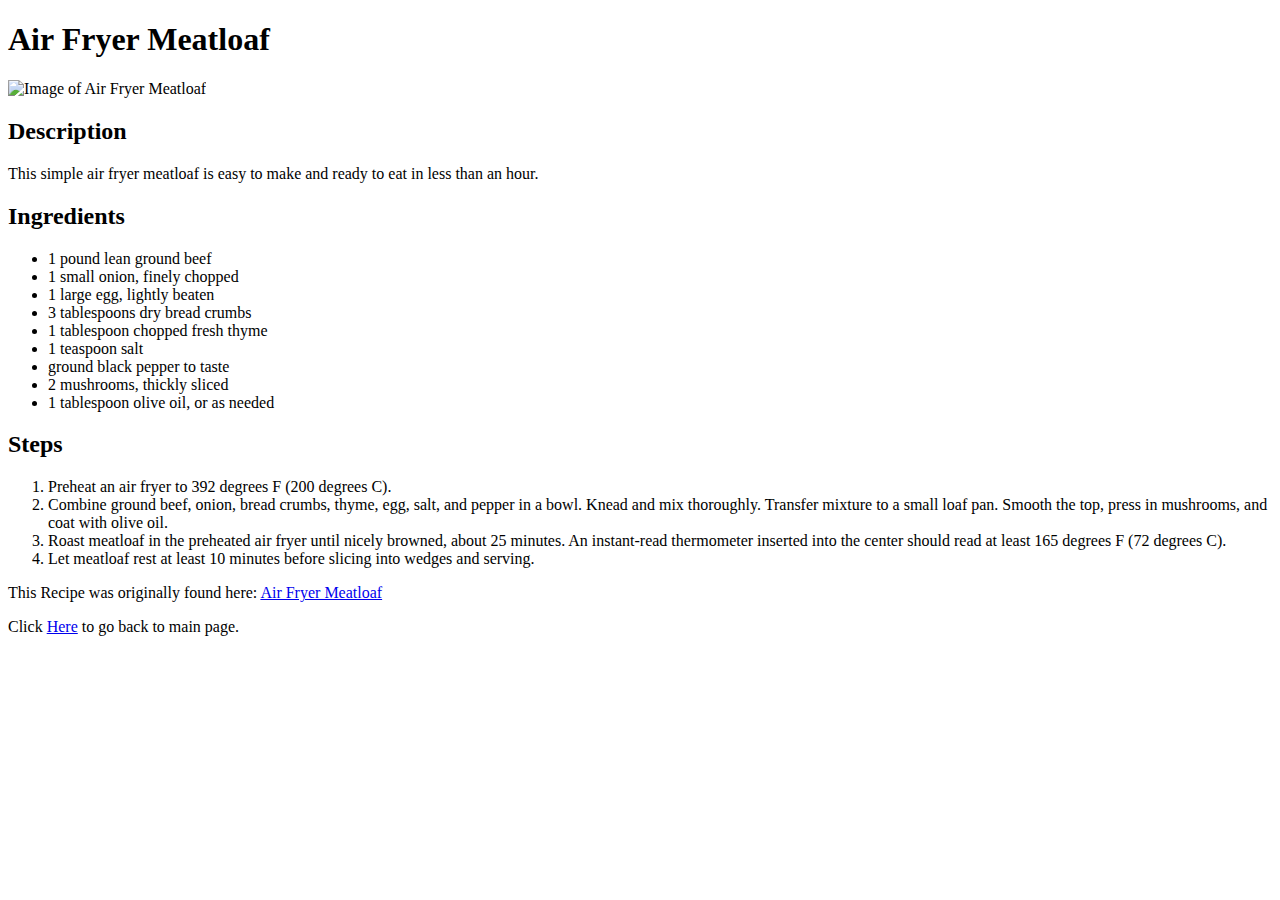
==== recipes/air-fryer-meatloaf.html @ 6534ffb6 "Created Meatloaf Recipe" ====
<!DOCTYPE html>
<html lang="en">
    <head>
        <meta charset="utf-8">
        <title>Air Fryer Meatloaf</title>
    </head>
    <body>
        <header>
            <h1>Air Fryer Meatloaf</h1>
            <img 
                src="https://imagesvc.meredithcorp.io/v3/mm/image?url=https%3A%2F%2Fpublic-assets-ucg.meredithcorp.io%2Faa9663b9aa9881faa4baf3d1f84c3b3c%2F6427374.jpg&w=596&h=792&c=sc&poi=face&q=60" 
                alt="Image of Air Fryer Meatloaf"
            />
            <h2>Description</h2>
            <p>
                This simple air fryer meatloaf is easy to make and ready to eat in less than an hour.
            </p>
        </header>

        <main>
            <h2>Ingredients</h2>
            <ul>
                <li>1 pound lean ground beef</li>
                <li>1 small onion, finely chopped</li>
                <li>1 large egg, lightly beaten</li>
                <li>3 tablespoons dry bread crumbs</li>
                <li>1 tablespoon chopped fresh thyme</li>
                <li>1 teaspoon salt</li>
                <li>ground black pepper to taste</li>
                <li>2 mushrooms, thickly sliced</li>
                <li>1 tablespoon olive oil, or as needed</li>
            </ul>
            <h2>Steps</h2>
            <ol>
                <li>
                    Preheat an air fryer to 392 degrees F (200 degrees C).
                </li>
                <li>
                    Combine ground beef, onion, bread crumbs, thyme, egg, salt, and pepper in a bowl. Knead and mix thoroughly. Transfer mixture to a small loaf pan. Smooth the top, press in mushrooms, and coat with olive oil. 
                </li>
                <li>
                    Roast meatloaf in the preheated air fryer until nicely browned, about 25 minutes. An instant-read thermometer inserted into the center should read at least 165 degrees F (72 degrees C).
                </li>
                <li>
                    Let meatloaf rest at least 10 minutes before slicing into wedges and serving.
                </li>
            </ol>
        </main>
        <footer>
            <p>
                This Recipe was originally found here:
                <a href="https://www.allrecipes.com/recipe/266164/air-fryer-meatloaf/">
                    Air Fryer Meatloaf
                </a>
            </p>
            <p>
                Click 
                <a href="../index.html">Here</a>
                to go back to main page.
            </p>
        </footer>
    </body>
</html>
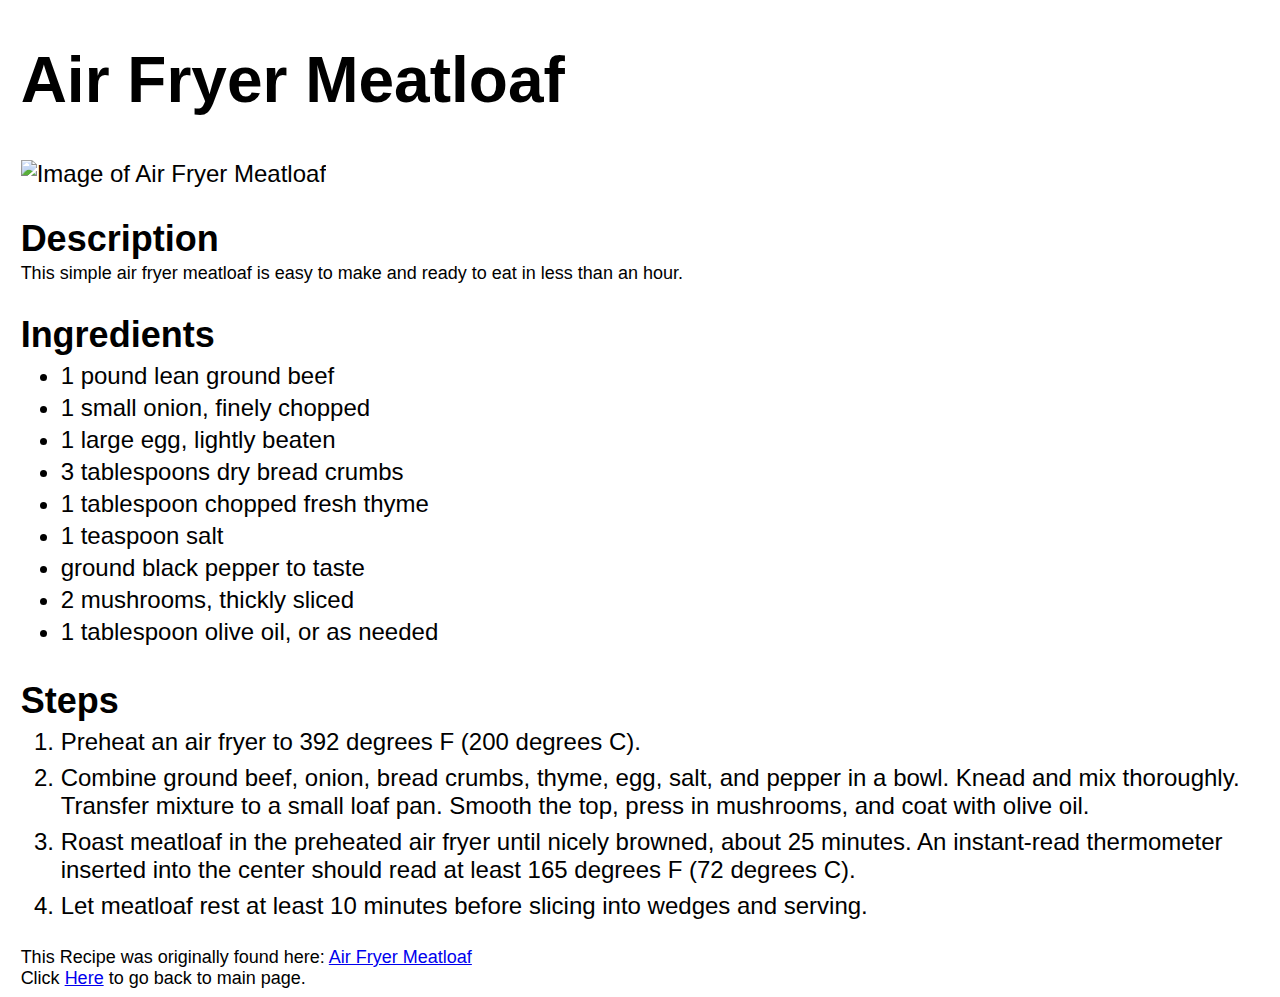
==== commit 5c288417: "Added Styling for Recipes" ====
--- a/recipes/air-fryer-meatloaf.html
+++ b/recipes/air-fryer-meatloaf.html
@@ -1,63 +1,68 @@
 <!DOCTYPE html>
 <html lang="en">
-    <head>
-        <meta charset="utf-8">
-        <title>Air Fryer Meatloaf</title>
-    </head>
-    <body>
-        <header>
-            <h1>Air Fryer Meatloaf</h1>
-            <img 
-                src="https://imagesvc.meredithcorp.io/v3/mm/image?url=https%3A%2F%2Fpublic-assets-ucg.meredithcorp.io%2Faa9663b9aa9881faa4baf3d1f84c3b3c%2F6427374.jpg&w=596&h=792&c=sc&poi=face&q=60" 
-                alt="Image of Air Fryer Meatloaf"
-            />
-            <h2>Description</h2>
-            <p>
-                This simple air fryer meatloaf is easy to make and ready to eat in less than an hour.
-            </p>
-        </header>
 
-        <main>
-            <h2>Ingredients</h2>
-            <ul>
-                <li>1 pound lean ground beef</li>
-                <li>1 small onion, finely chopped</li>
-                <li>1 large egg, lightly beaten</li>
-                <li>3 tablespoons dry bread crumbs</li>
-                <li>1 tablespoon chopped fresh thyme</li>
-                <li>1 teaspoon salt</li>
-                <li>ground black pepper to taste</li>
-                <li>2 mushrooms, thickly sliced</li>
-                <li>1 tablespoon olive oil, or as needed</li>
-            </ul>
-            <h2>Steps</h2>
-            <ol>
-                <li>
-                    Preheat an air fryer to 392 degrees F (200 degrees C).
-                </li>
-                <li>
-                    Combine ground beef, onion, bread crumbs, thyme, egg, salt, and pepper in a bowl. Knead and mix thoroughly. Transfer mixture to a small loaf pan. Smooth the top, press in mushrooms, and coat with olive oil. 
-                </li>
-                <li>
-                    Roast meatloaf in the preheated air fryer until nicely browned, about 25 minutes. An instant-read thermometer inserted into the center should read at least 165 degrees F (72 degrees C).
-                </li>
-                <li>
-                    Let meatloaf rest at least 10 minutes before slicing into wedges and serving.
-                </li>
-            </ol>
-        </main>
-        <footer>
-            <p>
-                This Recipe was originally found here:
-                <a href="https://www.allrecipes.com/recipe/266164/air-fryer-meatloaf/">
-                    Air Fryer Meatloaf
-                </a>
-            </p>
-            <p>
-                Click 
-                <a href="../index.html">Here</a>
-                to go back to main page.
-            </p>
-        </footer>
-    </body>
+<head>
+    <meta charset="utf-8">
+    <title>Air Fryer Meatloaf</title>
+    <link rel="stylesheet" href="style.css">
+</head>
+
+<body>
+    <header>
+        <h1>Air Fryer Meatloaf</h1>
+        <img src="https://imagesvc.meredithcorp.io/v3/mm/image?url=https%3A%2F%2Fpublic-assets-ucg.meredithcorp.io%2Faa9663b9aa9881faa4baf3d1f84c3b3c%2F6427374.jpg&w=596&h=792&c=sc&poi=face&q=60"
+            alt="Image of Air Fryer Meatloaf" />
+        <h2>Description</h2>
+        <p>
+            This simple air fryer meatloaf is easy to make and ready to eat in less than an hour.
+        </p>
+    </header>
+
+    <main>
+        <h2>Ingredients</h2>
+        <ul>
+            <li>1 pound lean ground beef</li>
+            <li>1 small onion, finely chopped</li>
+            <li>1 large egg, lightly beaten</li>
+            <li>3 tablespoons dry bread crumbs</li>
+            <li>1 tablespoon chopped fresh thyme</li>
+            <li>1 teaspoon salt</li>
+            <li>ground black pepper to taste</li>
+            <li>2 mushrooms, thickly sliced</li>
+            <li>1 tablespoon olive oil, or as needed</li>
+        </ul>
+        <h2>Steps</h2>
+        <ol>
+            <li>
+                Preheat an air fryer to 392 degrees F (200 degrees C).
+            </li>
+            <li>
+                Combine ground beef, onion, bread crumbs, thyme, egg, salt, and pepper in a bowl. Knead and mix
+                thoroughly. Transfer mixture to a small loaf pan. Smooth the top, press in mushrooms, and coat with
+                olive oil.
+            </li>
+            <li>
+                Roast meatloaf in the preheated air fryer until nicely browned, about 25 minutes. An instant-read
+                thermometer inserted into the center should read at least 165 degrees F (72 degrees C).
+            </li>
+            <li>
+                Let meatloaf rest at least 10 minutes before slicing into wedges and serving.
+            </li>
+        </ol>
+    </main>
+    <footer>
+        <p>
+            This Recipe was originally found here:
+            <a href="https://www.allrecipes.com/recipe/266164/air-fryer-meatloaf/">
+                Air Fryer Meatloaf
+            </a>
+        </p>
+        <p>
+            Click
+            <a href="../index.html">Here</a>
+            to go back to main page.
+        </p>
+    </footer>
+</body>
+
 </html>--- a/recipes/style.css
+++ b/recipes/style.css
@@ -0,0 +1,60 @@
+:root {
+    font-size: 24px;
+    font-family: Verdana, Geneva, Tahoma, sans-serif;
+}
+
+header,
+main,
+footer {
+    padding-left: 1%;
+    padding-right: 1%;
+}
+
+h1 {
+    font-size: 64px;
+}
+
+header img {
+    height: 400px;
+    width: auto;
+}
+
+header h2 {
+    padding-bottom: 0%;
+    margin-bottom: 0%;
+}
+
+header p {
+    font-size: 18px;
+
+    padding-top: .3%;
+    margin-top: 0%;
+
+    max-width: 1200px;
+}
+
+main h2 {
+    margin-bottom: 0%;
+}
+
+main ul,
+main ol {
+    margin-top: .5%;
+    margin-bottom: 1.5%;
+
+    max-width: 1200px;
+}
+
+main ul li {
+    padding-bottom: 4px;
+}
+
+main ol li {
+    padding-bottom: 8px;
+}
+
+footer p {
+    margin-top: 0%;
+    margin-bottom: 0%;
+    font-size: 18px;
+}